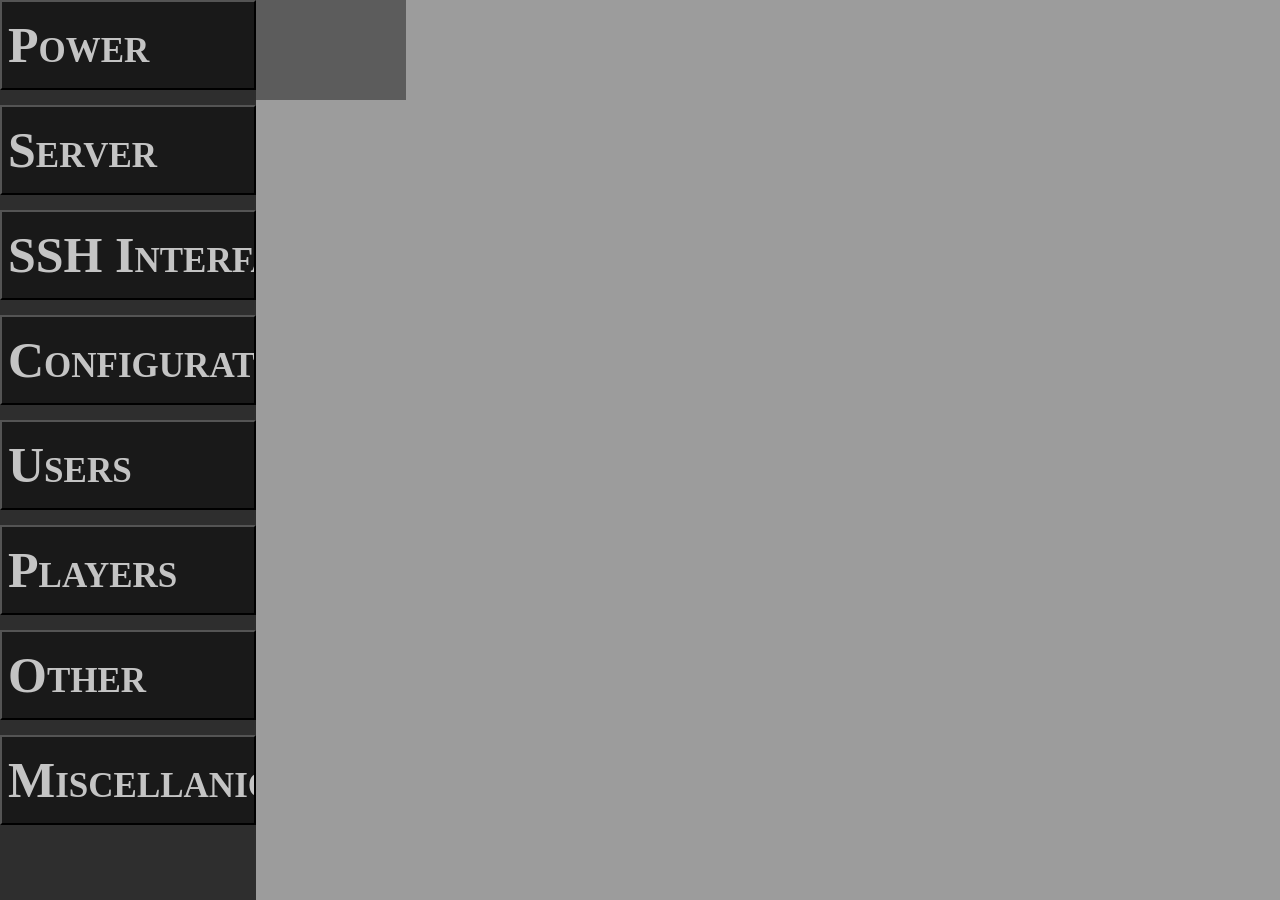
==== web/index.html @ 3d763d5e "Added website stuff." ====
<!DOCTYPE html>

<html>

<head>
    <title> Minecraft Server </title>
    <link rel="stylesheet" href="style.css">
</head>

<body>
    <div class="app">
        <aside class="toppanel">
            
        </aside>

        <aside class="sidepanel">
            <button class="sidebutton"> Power </button>
            <button class="sidebutton"> Server </button>
            <button class="sidebutton"> SSH Interface </button>
            <button class="sidebutton"> Configuration </button>
            <button class="sidebutton"> Users </button>
            <button class="sidebutton"> Players </button>
            <button class="sidebutton"> Other </button>
            <button class="sidebutton"> Miscellanious </button>

        </aside>
        
        <main class="main">
            <div class="box"></div>
        </main>
    </div>
</body>

</html>
---- web/style.css ----
body {
    font-family: 'Calibri', sans-serif;
    background-color: rgb(156, 156, 156);
    color: rgb(255, 255, 255); 
    margin: 0;
}

.box {
    width: 150px;
    height: 100px;
    background-color: rgb(92, 92, 92);
}

.app {
    display: flex;
    height: 100vh;
}

.main {
    flex: 1;
    justify-content: flex-start;
    align-items: center;
}

.toppanel {
    width: auto;
    height: 15vw;
}

.sidepanel {
    display: flex;
    width: 20vw;
    height: auto;
    background: rgb(46, 46, 46);
    border-right: 5px rgb(54, 54, 54)0 solid;
    align-content: space-evenly;
    flex-direction: column;
    gap: 15px;
}

.sidebutton {
    display: flex;
    width: 100%;
    height: 10%;
    color: rgb(196, 196, 196);
    background-color: rgb(25, 25, 25);
    align-items: center;
    justify-content: left;
    overflow: hidden;
    white-space: nowrap;
    flex-shrink: 0;

    font-size: 50px;
    font-family: "Calibri", "Comic Sans MS";
    font-weight: 700;
    font-variant: small-caps;
}

button {
    width: 100px;
    height: 50px;
    box-sizing: border-box;
}

.btn {
    background-color: rgb(62, 62, 62);
    color: white;
    border-radius: 1;
    padding: 5px 5px;
}

.rounded {
    border-radius: 10px;
}

.wake {
    background-color: rgb(3, 55, 18);
}

.stop {
    background-color: rgb(62, 22, 22);
}
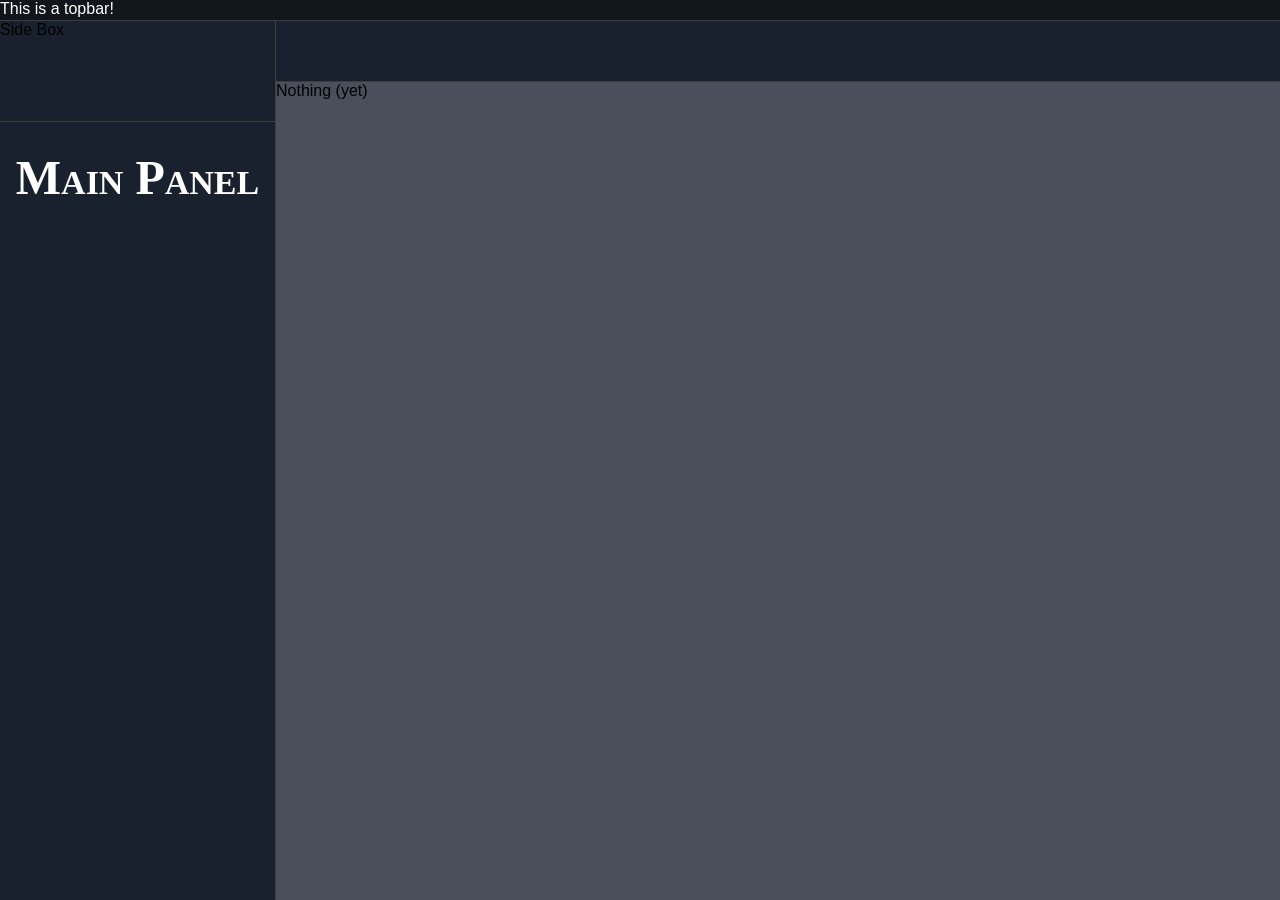
==== commit 14a80bf0: "More HTML/CSS changes; added some UI and reworked other features." ====
--- a/web/index.html
+++ b/web/index.html
@@ -4,30 +4,25 @@
 
 <head>
     <title> Minecraft Server </title>
+    <meta charset="UTF 8">
+    <meta name="viewport" content="width=device-width">
     <link rel="stylesheet" href="style.css">
 </head>
 
 <body>
-    <div class="app">
-        <aside class="toppanel">
-            
-        </aside>
-
-        <aside class="sidepanel">
-            <button class="sidebutton"> Power </button>
-            <button class="sidebutton"> Server </button>
-            <button class="sidebutton"> SSH Interface </button>
-            <button class="sidebutton"> Configuration </button>
-            <button class="sidebutton"> Users </button>
-            <button class="sidebutton"> Players </button>
-            <button class="sidebutton"> Other </button>
-            <button class="sidebutton"> Miscellanious </button>
-
-        </aside>
+    <header class="toppanel"> This is a topbar! </header> 
+    <div class="layout row">
+        <div class="sidepanel">
+            <div class="sidebox">Side Box</div>
+            <button class="sidebutton"> Main Panel</button>
+        </div>
+        <div class ="layout col">
+            <div class="toolbar">
+                
+            </div>
+        <main class="content">Nothing (yet) </main>
+    </div>
         
-        <main class="main">
-            <div class="box"></div>
-        </main>
     </div>
 </body>
 
--- a/web/style.css
+++ b/web/style.css
@@ -1,82 +1,118 @@
-body {
-    font-family: 'Calibri', sans-serif;
-    background-color: rgb(156, 156, 156);
-    color: rgb(255, 255, 255); 
+:root{
+    --bg-page: #3d3d3d;
+    --bg-primary:#494f5b;
+    --bg-top:#11151C;
+    --bg-side:#19212E;
+    --bg-card:#202c40;
+
+    --button: #19212E;
+    --button-active: rgb(32, 37, 43);
+    --button-disabled: #2C374B;
+
+    --accent:#deff85;
+    --accent-hover:#272727;
+
+    --text-primary:#ffffff;
+    --text-secondary:#d5d5d5;
+
+    --border:#a8ccff;
+}
+
+html, body {
+    height: 100%;
     margin: 0;
 }
 
-.box {
-    width: 150px;
-    height: 100px;
-    background-color: rgb(92, 92, 92);
+body {
+    display: flex;
+    font-family: 'Calibri', sans-serif;
+    
+    background-color: var(--bg-page);
+    margin: 0;
+    height: 100vh;
+    flex-direction: column;
+    flex-shrink: 0;
+    gap: 1px;
 }
 
-.app {
+/* LAYOUT */
+.layout {
+    flex: 1;
     display: flex;
-    height: 100vh;
+    gap: 1px;
 }
 
-.main {
-    flex: 1;
-    justify-content: flex-start;
-    align-items: center;
+.col { flex-direction: column; }
+.row { flex-direction: row; }
+.flex { display:flex; flex: 1}
+
+/* Top Frame */
+.upperframe {
+
 }
 
 .toppanel {
-    width: auto;
-    height: 15vw;
+    color: var(--text-primary);
+    background: var(--bg-top);
+    display: flex;
+    width: 100%;
+    height: 20px;
 }
 
+.toolbar {
+    color: var(--text-primary);
+    background: var(--bg-side);
+    display: flex;
+    width: 100%;
+    height: 60px;
+}
+
+/* Content */
+.content {
+    flex: 1;
+    width: 100%;
+    height: 100%;
+    background-color: var(--bg-primary)
+}
+
+
+/* Sidebar */
 .sidepanel {
+    background: var(--bg-side);
     display: flex;
-    width: 20vw;
-    height: auto;
-    background: rgb(46, 46, 46);
-    border-right: 5px rgb(54, 54, 54)0 solid;
-    align-content: space-evenly;
+    flex-shrink: 0;
     flex-direction: column;
+    width: 275px;
+
+    justify-content: flex-start;
     gap: 15px;
 }
 
+.sidebox{
+    background-color: var(--bg-side);
+    width: 100%;
+    height: 100px;
+    border-bottom: var(--bg-page) solid 1px;
+}
+
 .sidebutton {
-    display: flex;
+    /* Frame Adjustment */
+    background-color: var(--button);
+    border-style: none;
     width: 100%;
-    height: 10%;
-    color: rgb(196, 196, 196);
-    background-color: rgb(25, 25, 25);
-    align-items: center;
-    justify-content: left;
+    height: 80px;
+    
+
+    /* Text Adjustment */
+    color: var(--text-primary);
     overflow: hidden;
     white-space: nowrap;
-    flex-shrink: 0;
-
-    font-size: 50px;
+    text-align: center;
+    font-size: 48px;
     font-family: "Calibri", "Comic Sans MS";
     font-weight: 700;
     font-variant: small-caps;
 }
-
-button {
-    width: 100px;
-    height: 50px;
-    box-sizing: border-box;
-}
-
-.btn {
-    background-color: rgb(62, 62, 62);
-    color: white;
-    border-radius: 1;
-    padding: 5px 5px;
-}
-
-.rounded {
-    border-radius: 10px;
-}
-
-.wake {
-    background-color: rgb(3, 55, 18);
-}
-
-.stop {
-    background-color: rgb(62, 22, 22);
+.sidebutton:active{
+    background-color: var(--button-active);
 }
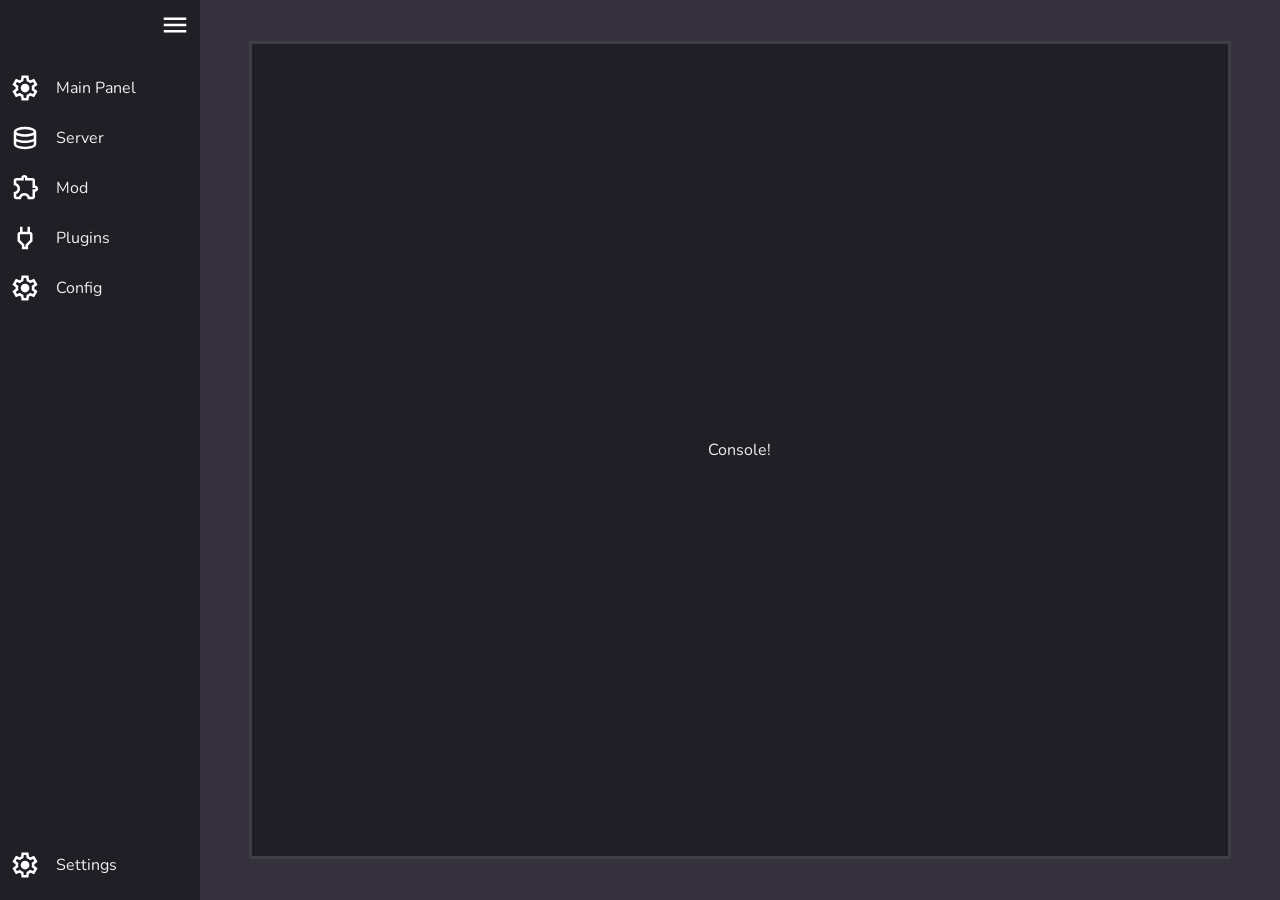
==== commit 2f5ec475: "Finished basic side panel and other basic elements." ====
--- a/web/index.html
+++ b/web/index.html
@@ -1,29 +1,82 @@
 <!DOCTYPE html>
 
-<html>
+<html lang="en">
 
 <head>
-    <title> Minecraft Server </title>
-    <meta charset="UTF 8">
-    <meta name="viewport" content="width=device-width">
-    <link rel="stylesheet" href="style.css">
+  <meta charset="UTF-8">
+  <meta name="viewport" content="width=device-width">
+  <title> Minecraft Server </title>
+  <link rel="stylesheet" href="style.css">
+  <link rel="icon" type="image/x-icon" href="favicon.ico">
+  <script type="text/javascript" src="app.js" defer></script>
 </head>
 
-<body>
-    <header class="toppanel"> This is a topbar! </header> 
-    <div class="layout row">
-        <div class="sidepanel">
-            <div class="sidebox">Side Box</div>
-            <button class="sidebutton"> Main Panel</button>
-        </div>
-        <div class ="layout col">
-            <div class="toolbar">
-                
-            </div>
-        <main class="content">Nothing (yet) </main>
+<body> 
+  <nav id="sidebar" class="">
+    <ul>
+      <li>
+        <button id="toggle-btn">
+          <svg class="icon"> <use href="icons.svg#icon-menu"></use></svg>
+        </button>
+      </li>
+      <li>
+        <a href="index.html" title="Main Panel">
+          <svg class="icon">
+            <use href="icons.svg#icon-settings"></use>
+          </svg>
+          <span class=""> Main Panel </span>
+        </a>
+      </li>
+      <li>
+        <a href="index.html" title="Server">
+          <svg class="icon">
+            <use href="icons.svg#icon-database"></use>
+          </svg>
+          <span class=""> Server </span>
+        </a>
+      </li>
+      <li>
+        <a href="index.html" title="Mods">
+          <svg class="icon">
+            <use href="icons.svg#icon-extension"></use>
+          </svg>
+          <span class=""> Mod </span>
+        </a>
+      </li>
+      <li>
+        <a href="index.html" title="Plugins">
+          <svg class="icon">
+            <use href="icons.svg#icon-power"></use>
+          </svg>
+          <span class=""> Plugins </span>
+        </a>
+      </li>
+      <li>
+        <a href="index.html" title="Config">
+          <svg class="icon">
+            <use href="icons.svg#icon-settings"></use>
+          </svg>
+          <span class=""> Config </span>
+        </a>
+      </li>
+      <li>
+        <a href="index.html" class="bottom" title="Settings">
+          <svg class="icon">
+            <use href="icons.svg#icon-settings"></use>
+          </svg>
+          <span class=""> Settings </span>
+        </a>
+      </li>
+    </ul>
+  </nav>
+
+  <main>
+    <div class="card container">
+      Console!
     </div>
-        
-    </div>
+
+  </main>
+  
 </body>
 
 </html>
--- a/web/style.css
+++ b/web/style.css
@@ -1,118 +1,118 @@
-:root{
-    --bg-page: #3d3d3d;
-    --bg-primary:#494f5b;
-    --bg-top:#11151C;
-    --bg-side:#19212E;
-    --bg-card:#202c40;
+@import url(https://fonts.googleapis.com/css2?family=Nunito:ital,wght@0,200..1000;1,200..1000&display=swap);
+/* General Design */
+:root {
+    --bg-color: hsl(251, 10%, 22%);
+    --card-color: #201f25;
+    --accent-color: #34323d;
 
-    --button: #19212E;
-    --button-active: rgb(32, 37, 43);
-    --button-disabled: #2C374B;
+    --border-color: #3f3d45;
+    --text-color: #efefef;
+}
+* {
+    margin: 0;
+    padding: 0;
+    font: 500;
+}
+html {
+    font-family: 'Nunito', sans-serif;
+    line-height: 1.5rem;
+}
+body {
+    min-height: 100vh;
+    min-height: 100dvh;
+    display: grid;
+    background-color: var(--bg-color);
+    color: var(--text-color);
 
-    --accent:#deff85;
-    --accent-hover:#272727;
+    grid-template-columns: auto 1fr;
+}
+main {
+    display: grid;
+    grid-template-columns: 0.05fr 1fr 0.05fr;
+    grid-template-rows: 0.05fr 1fr 0.05fr;
+    overflow: hidden;
+    text-overflow: clip;
+}
+main .container {
+    grid-row: 2;
+    grid-column: 2;
+}
+/* Sidebar */
+#sidebar {
+    box-sizing: border-box;
+    border:none;
+    display: flex;
+    padding: 10px 0;
+    width: 200px;
+    height: 100vh;
 
-    --text-primary:#ffffff;
-    --text-secondary:#d5d5d5;
+    background-color: var(--card-color);
+    flex-flow: column nowrap;
+    position: relative;
 
-    --border:#a8ccff;
+    transition: width 250ms ease-out;
+    overflow: hidden;
+    text-overflow: clip;
+    text-wrap: nowrap;
+}
+/* Sidebar States */
+#sidebar.close {
+    width: 50px;
 }
 
-html, body {
-    height: 100%;
-    margin: 0;
-}
-
-body {
+/* Sidebar List and List Elements */
+#sidebar ul {
     display: flex;
-    font-family: 'Calibri', sans-serif;
-    
-    background-color: var(--bg-page);
-    margin: 0;
     height: 100vh;
     flex-direction: column;
+    list-style: none;
+}
+#sidebar>ul>li:first-child{
+    display: flex;
+    justify-content: right;
+    align-items: center;
+    padding-bottom: 20px;
+    padding-right: 10px;
+}
+#sidebar>ul>li:last-child {
+    margin-top: auto;
+}
+/* Sidebar Links */
+#sidebar a {
+    display: flex;
+    align-items: center;
+    width: 100%;
+    height: 50px;
+    padding-left: 10px;
+
+    background-color: var(--button);
+    
+    gap: 1em;
+    
+    text-decoration-line: none;
+    color: var(--text-color);
+}
+#sidebar button {
+    background: none;
+    border: none;
+    cursor: pointer;
+}
+/* Content */
+span.close {
+    display: none;
+}
+.card {
+    display: flex;
+    background-color: var(--card-color);
+    border: 3px solid var(--border-color);
+    justify-content: center;
+    align-items: center;
+}
+/* Icon */
+.icon {
     flex-shrink: 0;
-    gap: 1px;
+    width: 30px;
+    height: 30px;
+    fill: #ffffff;
 }
-
-/* LAYOUT */
-.layout {
-    flex: 1;
-    display: flex;
-    gap: 1px;
-}
-
-.col { flex-direction: column; }
-.row { flex-direction: row; }
-.flex { display:flex; flex: 1}
-
-/* Top Frame */
-.upperframe {
-
-}
-
-.toppanel {
-    color: var(--text-primary);
-    background: var(--bg-top);
-    display: flex;
-    width: 100%;
-    height: 20px;
-}
-
-.toolbar {
-    color: var(--text-primary);
-    background: var(--bg-side);
-    display: flex;
-    width: 100%;
-    height: 60px;
-}
-
-/* Content */
-.content {
-    flex: 1;
-    width: 100%;
-    height: 100%;
-    background-color: var(--bg-primary)
-}
-
-
-/* Sidebar */
-.sidepanel {
-    background: var(--bg-side);
-    display: flex;
-    flex-shrink: 0;
-    flex-direction: column;
-    width: 275px;
-
-    justify-content: flex-start;
-    gap: 15px;
-}
-
-.sidebox{
-    background-color: var(--bg-side);
-    width: 100%;
-    height: 100px;
-    border-bottom: var(--bg-page) solid 1px;
-}
-
-.sidebutton {
-    /* Frame Adjustment */
-    background-color: var(--button);
-    border-style: none;
-    width: 100%;
-    height: 80px;
-    
-
-    /* Text Adjustment */
-    color: var(--text-primary);
-    overflow: hidden;
-    white-space: nowrap;
-    text-align: center;
-    font-size: 48px;
-    font-family: "Calibri", "Comic Sans MS";
-    font-weight: 700;
-    font-variant: small-caps;
-}
-.sidebutton:active{
-    background-color: var(--button-active);
-}+/* Text Adjustments */
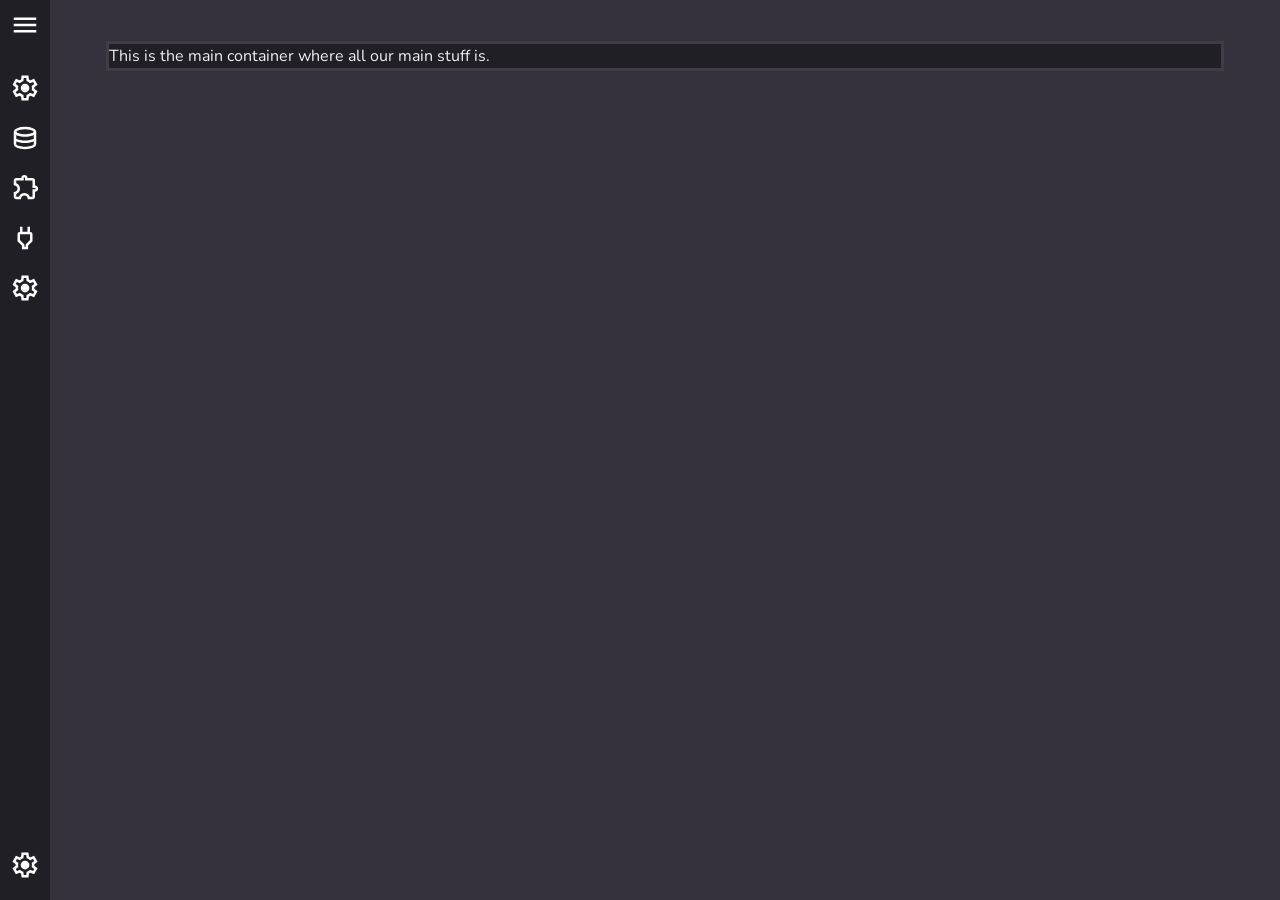
==== commit 904104d0: "Added new pages, toggled through with hash routing" ====
--- a/web/index.html
+++ b/web/index.html
@@ -1,26 +1,29 @@
 <!DOCTYPE html>
-
 <html lang="en">
-
 <head>
   <meta charset="UTF-8">
   <meta name="viewport" content="width=device-width">
   <title> Minecraft Server </title>
-  <link rel="stylesheet" href="style.css">
-  <link rel="icon" type="image/x-icon" href="favicon.ico">
+  <link rel="stylesheet" href="style.css"/>
+  <link rel="icon" type="image/x-icon" href="favicon.ico"/>
+  <script>
+    if(sessionStorage.getItem("sidebarState") == "opened") { document.documentElement.classList.add("sidebar-open"); }
+  </script>
   <script type="text/javascript" src="app.js" defer></script>
 </head>
 
-<body> 
+<body>
   <nav id="sidebar" class="">
     <ul>
       <li>
         <button id="toggle-btn">
-          <svg class="icon"> <use href="icons.svg#icon-menu"></use></svg>
+          <svg class="icon">
+            <use href="icons.svg#icon-menu"></use>
+          </svg>
         </button>
       </li>
       <li>
-        <a href="index.html" title="Main Panel">
+        <a href="#main" title="Main Panel">
           <svg class="icon">
             <use href="icons.svg#icon-settings"></use>
           </svg>
@@ -28,7 +31,7 @@
         </a>
       </li>
       <li>
-        <a href="index.html" title="Server">
+        <a href="#server" title="Server">
           <svg class="icon">
             <use href="icons.svg#icon-database"></use>
           </svg>
@@ -36,7 +39,7 @@
         </a>
       </li>
       <li>
-        <a href="index.html" title="Mods">
+        <a href="#mods" title="Mods">
           <svg class="icon">
             <use href="icons.svg#icon-extension"></use>
           </svg>
@@ -44,7 +47,7 @@
         </a>
       </li>
       <li>
-        <a href="index.html" title="Plugins">
+        <a href="#plugins" title="Plugins">
           <svg class="icon">
             <use href="icons.svg#icon-power"></use>
           </svg>
@@ -52,7 +55,7 @@
         </a>
       </li>
       <li>
-        <a href="index.html" title="Config">
+        <a href="#config" title="Config">
           <svg class="icon">
             <use href="icons.svg#icon-settings"></use>
           </svg>
@@ -60,7 +63,7 @@
         </a>
       </li>
       <li>
-        <a href="index.html" class="bottom" title="Settings">
+        <a href="#settings" class="bottom" title="Settings">
           <svg class="icon">
             <use href="icons.svg#icon-settings"></use>
           </svg>
@@ -69,14 +72,10 @@
       </li>
     </ul>
   </nav>
-
   <main>
-    <div class="card container">
-      Console!
+    <div id="module" class="container">
     </div>
-
   </main>
-  
 </body>
 
 </html>
--- a/web/style.css
+++ b/web/style.css
@@ -16,6 +16,11 @@
 html {
     font-family: 'Nunito', sans-serif;
     line-height: 1.5rem;
+}
+html.sidebar-open {
+    #sidebar {
+        width: 200px!important;
+    }
 }
 body {
     min-height: 100vh;
@@ -43,7 +48,7 @@
     border:none;
     display: flex;
     padding: 10px 0;
-    width: 200px;
+    width: 50px;
     height: 100vh;
 
     background-color: var(--card-color);
@@ -56,10 +61,9 @@
     text-wrap: nowrap;
 }
 /* Sidebar States */
-#sidebar.close {
-    width: 50px;
+#sidebar.opened {
+    width: 200px;
 }
-
 /* Sidebar List and List Elements */
 #sidebar ul {
     display: flex;
@@ -84,7 +88,7 @@
     width: 100%;
     height: 50px;
     padding-left: 10px;
-
+    
     background-color: var(--button);
     
     gap: 1em;
@@ -102,11 +106,8 @@
     display: none;
 }
 .card {
-    display: flex;
     background-color: var(--card-color);
     border: 3px solid var(--border-color);
-    justify-content: center;
-    align-items: center;
 }
 /* Icon */
 .icon {
@@ -115,4 +116,7 @@
     height: 30px;
     fill: #ffffff;
 }
-/* Text Adjustments */+/* Hide Transition */
+.no-transition{
+    transition: none!important;
+}
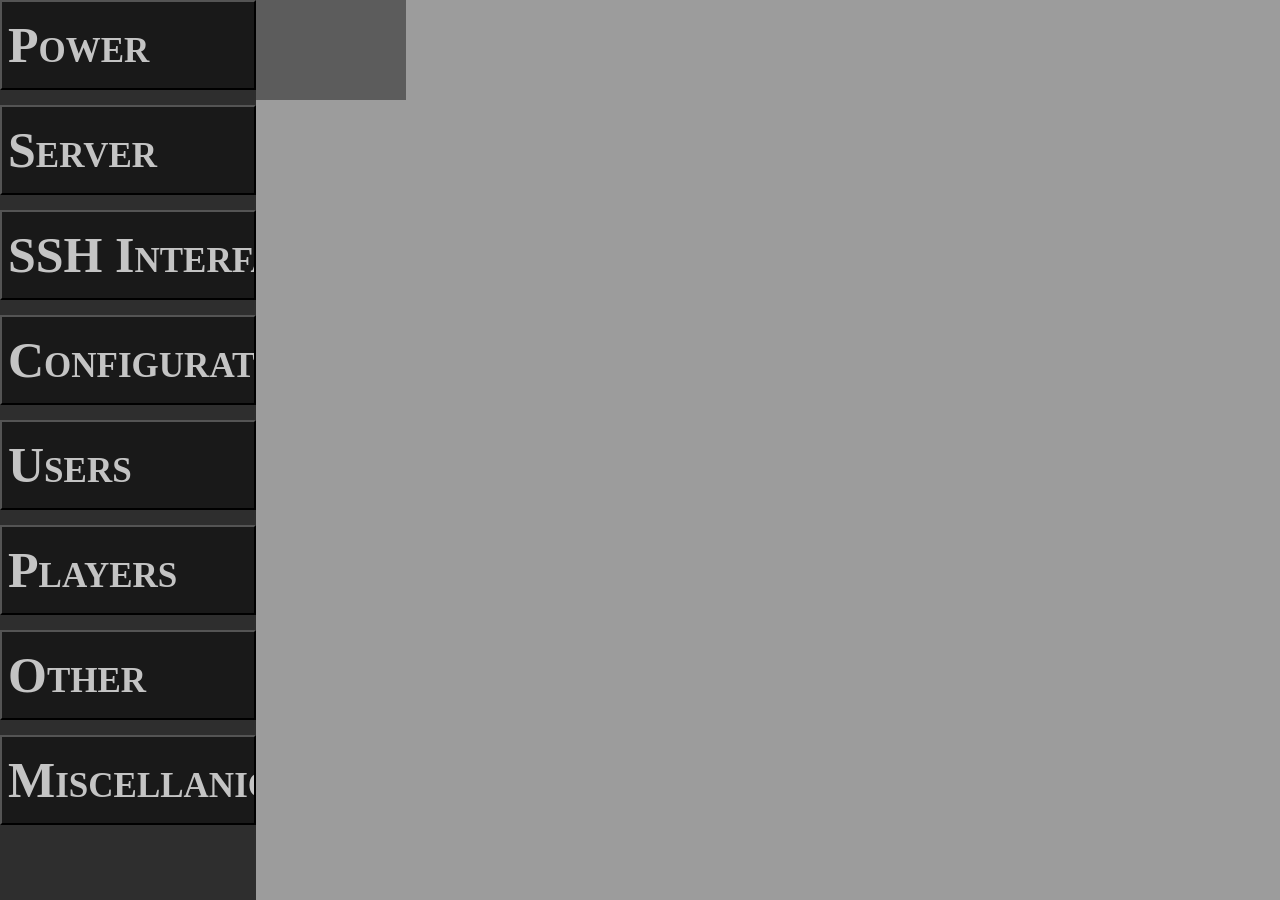
==== commit 5daab9a9: "Merge pull request #2 from bigspacerock/dev Updating branch to add changes from local." ====
--- a/web/index.html
+++ b/web/index.html
@@ -1,81 +1,34 @@
 <!DOCTYPE html>
-<html lang="en">
+
+<html>
+
 <head>
-  <meta charset="UTF-8">
-  <meta name="viewport" content="width=device-width">
-  <title> Minecraft Server </title>
-  <link rel="stylesheet" href="style.css"/>
-  <link rel="icon" type="image/x-icon" href="favicon.ico"/>
-  <script>
-    if(sessionStorage.getItem("sidebarState") == "opened") { document.documentElement.classList.add("sidebar-open"); }
-  </script>
-  <script type="text/javascript" src="app.js" defer></script>
+    <title> Minecraft Server </title>
+    <link rel="stylesheet" href="style.css">
 </head>
 
 <body>
-  <nav id="sidebar" class="">
-    <ul>
-      <li>
-        <button id="toggle-btn">
-          <svg class="icon">
-            <use href="icons.svg#icon-menu"></use>
-          </svg>
-        </button>
-      </li>
-      <li>
-        <a href="#main" title="Main Panel">
-          <svg class="icon">
-            <use href="icons.svg#icon-settings"></use>
-          </svg>
-          <span class=""> Main Panel </span>
-        </a>
-      </li>
-      <li>
-        <a href="#server" title="Server">
-          <svg class="icon">
-            <use href="icons.svg#icon-database"></use>
-          </svg>
-          <span class=""> Server </span>
-        </a>
-      </li>
-      <li>
-        <a href="#mods" title="Mods">
-          <svg class="icon">
-            <use href="icons.svg#icon-extension"></use>
-          </svg>
-          <span class=""> Mod </span>
-        </a>
-      </li>
-      <li>
-        <a href="#plugins" title="Plugins">
-          <svg class="icon">
-            <use href="icons.svg#icon-power"></use>
-          </svg>
-          <span class=""> Plugins </span>
-        </a>
-      </li>
-      <li>
-        <a href="#config" title="Config">
-          <svg class="icon">
-            <use href="icons.svg#icon-settings"></use>
-          </svg>
-          <span class=""> Config </span>
-        </a>
-      </li>
-      <li>
-        <a href="#settings" class="bottom" title="Settings">
-          <svg class="icon">
-            <use href="icons.svg#icon-settings"></use>
-          </svg>
-          <span class=""> Settings </span>
-        </a>
-      </li>
-    </ul>
-  </nav>
-  <main>
-    <div id="module" class="container">
+    <div class="app">
+        <aside class="toppanel">
+            
+        </aside>
+
+        <aside class="sidepanel">
+            <button class="sidebutton"> Power </button>
+            <button class="sidebutton"> Server </button>
+            <button class="sidebutton"> SSH Interface </button>
+            <button class="sidebutton"> Configuration </button>
+            <button class="sidebutton"> Users </button>
+            <button class="sidebutton"> Players </button>
+            <button class="sidebutton"> Other </button>
+            <button class="sidebutton"> Miscellanious </button>
+
+        </aside>
+        
+        <main class="main">
+            <div class="box"></div>
+        </main>
     </div>
-  </main>
 </body>
 
 </html>
--- a/web/style.css
+++ b/web/style.css
@@ -1,122 +1,82 @@
-@import url(https://fonts.googleapis.com/css2?family=Nunito:ital,wght@0,200..1000;1,200..1000&display=swap);
-/* General Design */
-:root {
-    --bg-color: hsl(251, 10%, 22%);
-    --card-color: #201f25;
-    --accent-color: #34323d;
+body {
+    font-family: 'Calibri', sans-serif;
+    background-color: rgb(156, 156, 156);
+    color: rgb(255, 255, 255); 
+    margin: 0;
+}
 
-    --border-color: #3f3d45;
-    --text-color: #efefef;
+.box {
+    width: 150px;
+    height: 100px;
+    background-color: rgb(92, 92, 92);
 }
-* {
-    margin: 0;
-    padding: 0;
-    font: 500;
-}
-html {
-    font-family: 'Nunito', sans-serif;
-    line-height: 1.5rem;
-}
-html.sidebar-open {
-    #sidebar {
-        width: 200px!important;
-    }
-}
-body {
-    min-height: 100vh;
-    min-height: 100dvh;
-    display: grid;
-    background-color: var(--bg-color);
-    color: var(--text-color);
 
-    grid-template-columns: auto 1fr;
-}
-main {
-    display: grid;
-    grid-template-columns: 0.05fr 1fr 0.05fr;
-    grid-template-rows: 0.05fr 1fr 0.05fr;
-    overflow: hidden;
-    text-overflow: clip;
-}
-main .container {
-    grid-row: 2;
-    grid-column: 2;
-}
-/* Sidebar */
-#sidebar {
-    box-sizing: border-box;
-    border:none;
-    display: flex;
-    padding: 10px 0;
-    width: 50px;
-    height: 100vh;
-
-    background-color: var(--card-color);
-    flex-flow: column nowrap;
-    position: relative;
-
-    transition: width 250ms ease-out;
-    overflow: hidden;
-    text-overflow: clip;
-    text-wrap: nowrap;
-}
-/* Sidebar States */
-#sidebar.opened {
-    width: 200px;
-}
-/* Sidebar List and List Elements */
-#sidebar ul {
+.app {
     display: flex;
     height: 100vh;
+}
+
+.main {
+    flex: 1;
+    justify-content: flex-start;
+    align-items: center;
+}
+
+.toppanel {
+    width: auto;
+    height: 15vw;
+}
+
+.sidepanel {
+    display: flex;
+    width: 20vw;
+    height: auto;
+    background: rgb(46, 46, 46);
+    border-right: 5px rgb(54, 54, 54)0 solid;
+    align-content: space-evenly;
     flex-direction: column;
-    list-style: none;
+    gap: 15px;
 }
-#sidebar>ul>li:first-child{
+
+.sidebutton {
     display: flex;
-    justify-content: right;
+    width: 100%;
+    height: 10%;
+    color: rgb(196, 196, 196);
+    background-color: rgb(25, 25, 25);
     align-items: center;
-    padding-bottom: 20px;
-    padding-right: 10px;
+    justify-content: left;
+    overflow: hidden;
+    white-space: nowrap;
+    flex-shrink: 0;
+
+    font-size: 50px;
+    font-family: "Calibri", "Comic Sans MS";
+    font-weight: 700;
+    font-variant: small-caps;
 }
-#sidebar>ul>li:last-child {
-    margin-top: auto;
+
+button {
+    width: 100px;
+    height: 50px;
+    box-sizing: border-box;
 }
-/* Sidebar Links */
-#sidebar a {
-    display: flex;
-    align-items: center;
-    width: 100%;
-    height: 50px;
-    padding-left: 10px;
-    
-    background-color: var(--button);
-    
-    gap: 1em;
-    
-    text-decoration-line: none;
-    color: var(--text-color);
+
+.btn {
+    background-color: rgb(62, 62, 62);
+    color: white;
+    border-radius: 1;
+    padding: 5px 5px;
 }
-#sidebar button {
-    background: none;
-    border: none;
-    cursor: pointer;
+
+.rounded {
+    border-radius: 10px;
 }
-/* Content */
-span.close {
-    display: none;
+
+.wake {
+    background-color: rgb(3, 55, 18);
 }
-.card {
-    background-color: var(--card-color);
-    border: 3px solid var(--border-color);
-}
-/* Icon */
-.icon {
-    flex-shrink: 0;
-    width: 30px;
-    height: 30px;
-    fill: #ffffff;
-}
-/* Hide Transition */
-.no-transition{
-    transition: none!important;
+
+.stop {
+    background-color: rgb(62, 22, 22);
 }
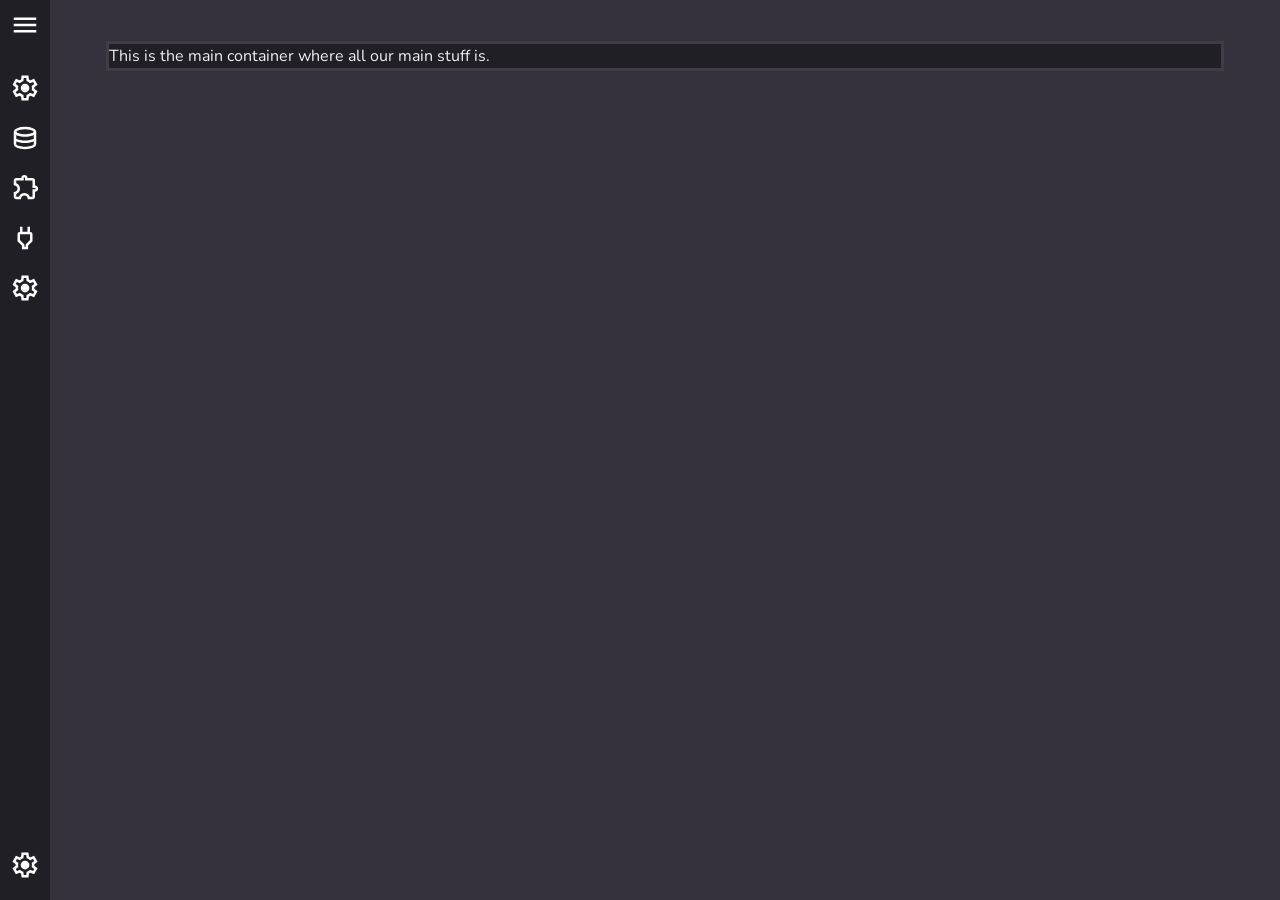
==== commit 4b438c72: "Merge pull request #3 from bigspacerock/dev Fixing Missed Saves" ====
--- a/web/index.html
+++ b/web/index.html
@@ -1,34 +1,81 @@
 <!DOCTYPE html>
-
-<html>
-
+<html lang="en">
 <head>
-    <title> Minecraft Server </title>
-    <link rel="stylesheet" href="style.css">
+  <meta charset="UTF-8">
+  <meta name="viewport" content="width=device-width">
+  <title> Minecraft Server </title>
+  <link rel="stylesheet" href="style.css"/>
+  <link rel="icon" type="image/x-icon" href="favicon.ico"/>
+  <script>
+    if(sessionStorage.getItem("sidebarState") == "opened") { document.documentElement.classList.add("sidebar-open"); }
+  </script>
+  <script type="text/javascript" src="app.js" defer></script>
 </head>
 
 <body>
-    <div class="app">
-        <aside class="toppanel">
-            
-        </aside>
-
-        <aside class="sidepanel">
-            <button class="sidebutton"> Power </button>
-            <button class="sidebutton"> Server </button>
-            <button class="sidebutton"> SSH Interface </button>
-            <button class="sidebutton"> Configuration </button>
-            <button class="sidebutton"> Users </button>
-            <button class="sidebutton"> Players </button>
-            <button class="sidebutton"> Other </button>
-            <button class="sidebutton"> Miscellanious </button>
-
-        </aside>
-        
-        <main class="main">
-            <div class="box"></div>
-        </main>
+  <nav id="sidebar" class="">
+    <ul>
+      <li>
+        <button id="toggle-btn">
+          <svg class="icon">
+            <use href="icons.svg#icon-menu"></use>
+          </svg>
+        </button>
+      </li>
+      <li>
+        <a href="#main" title="Main Panel">
+          <svg class="icon">
+            <use href="icons.svg#icon-settings"></use>
+          </svg>
+          <span class=""> Main Panel </span>
+        </a>
+      </li>
+      <li>
+        <a href="#server" title="Server">
+          <svg class="icon">
+            <use href="icons.svg#icon-database"></use>
+          </svg>
+          <span class=""> Server </span>
+        </a>
+      </li>
+      <li>
+        <a href="#mods" title="Mods">
+          <svg class="icon">
+            <use href="icons.svg#icon-extension"></use>
+          </svg>
+          <span class=""> Mod </span>
+        </a>
+      </li>
+      <li>
+        <a href="#plugins" title="Plugins">
+          <svg class="icon">
+            <use href="icons.svg#icon-power"></use>
+          </svg>
+          <span class=""> Plugins </span>
+        </a>
+      </li>
+      <li>
+        <a href="#config" title="Config">
+          <svg class="icon">
+            <use href="icons.svg#icon-settings"></use>
+          </svg>
+          <span class=""> Config </span>
+        </a>
+      </li>
+      <li>
+        <a href="#settings" class="bottom" title="Settings">
+          <svg class="icon">
+            <use href="icons.svg#icon-settings"></use>
+          </svg>
+          <span class=""> Settings </span>
+        </a>
+      </li>
+    </ul>
+  </nav>
+  <main>
+    <div id="module" class="container">
     </div>
+  </main>
 </body>
 
 </html>
--- a/web/style.css
+++ b/web/style.css
@@ -1,82 +1,122 @@
+@import url(https://fonts.googleapis.com/css2?family=Nunito:ital,wght@0,200..1000;1,200..1000&display=swap);
+/* General Design */
+:root {
+    --bg-color: hsl(251, 10%, 22%);
+    --card-color: #201f25;
+    --accent-color: #34323d;
+
+    --border-color: #3f3d45;
+    --text-color: #efefef;
+}
+* {
+    margin: 0;
+    padding: 0;
+    font: 500;
+}
+html {
+    font-family: 'Nunito', sans-serif;
+    line-height: 1.5rem;
+}
+html.sidebar-open {
+    #sidebar {
+        width: 200px!important;
+    }
+}
 body {
-    font-family: 'Calibri', sans-serif;
-    background-color: rgb(156, 156, 156);
-    color: rgb(255, 255, 255); 
-    margin: 0;
+    min-height: 100vh;
+    min-height: 100dvh;
+    display: grid;
+    background-color: var(--bg-color);
+    color: var(--text-color);
+
+    grid-template-columns: auto 1fr;
 }
+main {
+    display: grid;
+    grid-template-columns: 0.05fr 1fr 0.05fr;
+    grid-template-rows: 0.05fr 1fr 0.05fr;
+    overflow: hidden;
+    text-overflow: clip;
+}
+main .container {
+    grid-row: 2;
+    grid-column: 2;
+}
+/* Sidebar */
+#sidebar {
+    box-sizing: border-box;
+    border:none;
+    display: flex;
+    padding: 10px 0;
+    width: 50px;
+    height: 100vh;
 
-.box {
-    width: 150px;
-    height: 100px;
-    background-color: rgb(92, 92, 92);
+    background-color: var(--card-color);
+    flex-flow: column nowrap;
+    position: relative;
+
+    transition: width 250ms ease-out;
+    overflow: hidden;
+    text-overflow: clip;
+    text-wrap: nowrap;
 }
-
-.app {
+/* Sidebar States */
+#sidebar.opened {
+    width: 200px;
+}
+/* Sidebar List and List Elements */
+#sidebar ul {
     display: flex;
     height: 100vh;
+    flex-direction: column;
+    list-style: none;
 }
-
-.main {
-    flex: 1;
-    justify-content: flex-start;
+#sidebar>ul>li:first-child{
+    display: flex;
+    justify-content: right;
     align-items: center;
+    padding-bottom: 20px;
+    padding-right: 10px;
 }
-
-.toppanel {
-    width: auto;
-    height: 15vw;
+#sidebar>ul>li:last-child {
+    margin-top: auto;
 }
-
-.sidepanel {
+/* Sidebar Links */
+#sidebar a {
     display: flex;
-    width: 20vw;
-    height: auto;
-    background: rgb(46, 46, 46);
-    border-right: 5px rgb(54, 54, 54)0 solid;
-    align-content: space-evenly;
-    flex-direction: column;
-    gap: 15px;
+    align-items: center;
+    width: 100%;
+    height: 50px;
+    padding-left: 10px;
+    
+    background-color: var(--button);
+    
+    gap: 1em;
+    
+    text-decoration-line: none;
+    color: var(--text-color);
 }
-
-.sidebutton {
-    display: flex;
-    width: 100%;
-    height: 10%;
-    color: rgb(196, 196, 196);
-    background-color: rgb(25, 25, 25);
-    align-items: center;
-    justify-content: left;
-    overflow: hidden;
-    white-space: nowrap;
+#sidebar button {
+    background: none;
+    border: none;
+    cursor: pointer;
+}
+/* Content */
+span.close {
+    display: none;
+}
+.card {
+    background-color: var(--card-color);
+    border: 3px solid var(--border-color);
+}
+/* Icon */
+.icon {
     flex-shrink: 0;
-
-    font-size: 50px;
-    font-family: "Calibri", "Comic Sans MS";
-    font-weight: 700;
-    font-variant: small-caps;
+    width: 30px;
+    height: 30px;
+    fill: #ffffff;
 }
-
-button {
-    width: 100px;
-    height: 50px;
-    box-sizing: border-box;
-}
-
-.btn {
-    background-color: rgb(62, 62, 62);
-    color: white;
-    border-radius: 1;
-    padding: 5px 5px;
-}
-
-.rounded {
-    border-radius: 10px;
-}
-
-.wake {
-    background-color: rgb(3, 55, 18);
-}
-
-.stop {
-    background-color: rgb(62, 22, 22);
+/* Hide Transition */
+.no-transition{
+    transition: none!important;
 }
